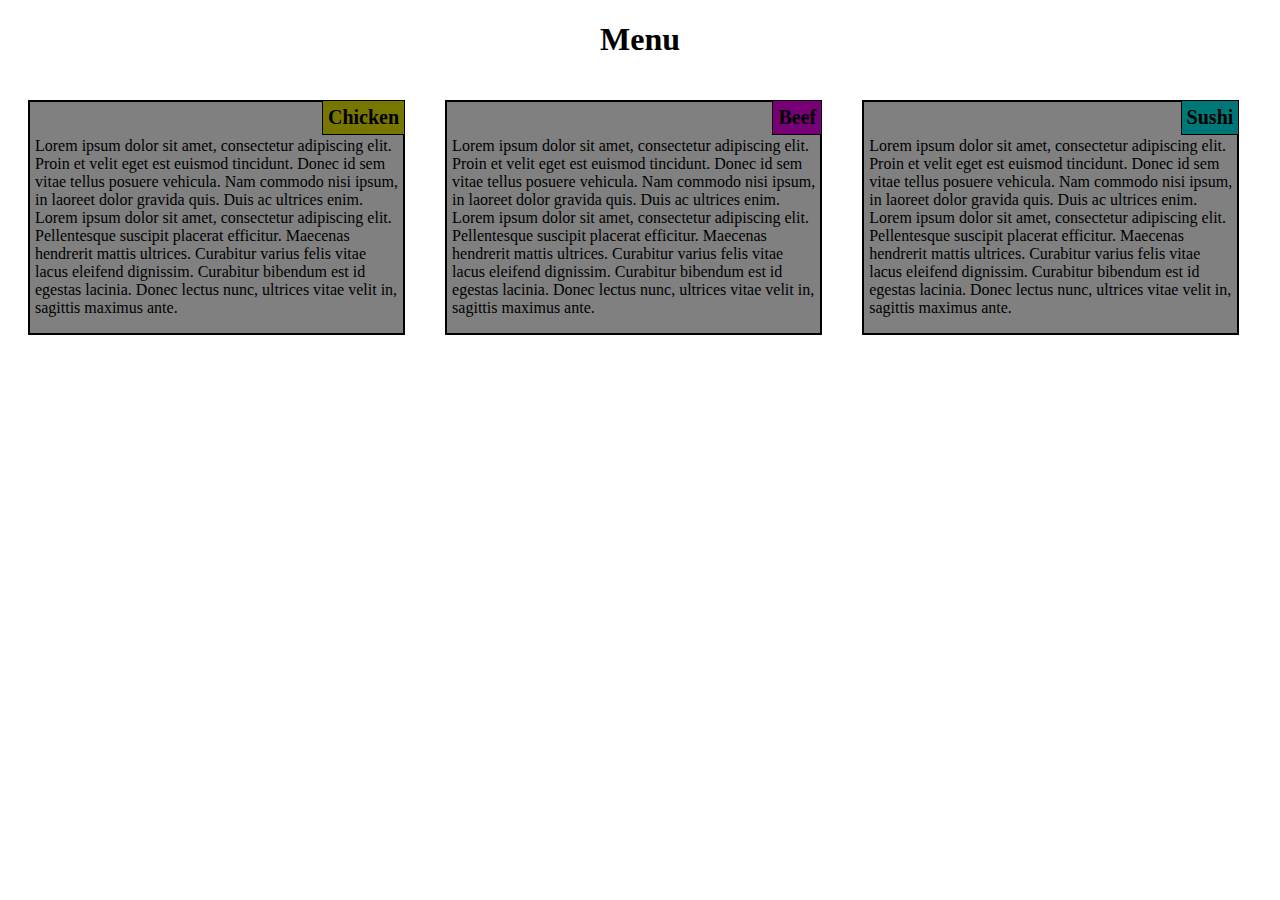
==== module3-solution/index.html @ a9979275 "rename" ====
<!DOCTYPE html>
<html>
<head>
<meta charset="utf-8">
<meta name="viewport" content="width=device-width, initial-scale=1">
<title>Responsive Layout</title>
<link rel="stylesheet" type="text/css" href="css/styles.css">
</head>
<body>
<h1>Menu</h1>

<div class="row">
  <div class="col-lg-4 col-md-6 col-sm-12"><section><h2 class="chicken">Chicken</h2><p>Lorem ipsum dolor sit amet, consectetur adipiscing elit. Proin et velit eget est euismod tincidunt. Donec id sem vitae tellus posuere vehicula. Nam commodo nisi ipsum, in laoreet dolor gravida quis. Duis ac ultrices enim. Lorem ipsum dolor sit amet, consectetur adipiscing elit. Pellentesque suscipit placerat efficitur. Maecenas hendrerit mattis ultrices. Curabitur varius felis vitae lacus eleifend dignissim. Curabitur bibendum est id egestas lacinia. Donec lectus nunc, ultrices vitae velit in, sagittis maximus ante.</p></section></div>
  <div class="col-lg-4 col-md-6 col-sm-12"><section><h2 class="beef">Beef</h2><p>Lorem ipsum dolor sit amet, consectetur adipiscing elit. Proin et velit eget est euismod tincidunt. Donec id sem vitae tellus posuere vehicula. Nam commodo nisi ipsum, in laoreet dolor gravida quis. Duis ac ultrices enim. Lorem ipsum dolor sit amet, consectetur adipiscing elit. Pellentesque suscipit placerat efficitur. Maecenas hendrerit mattis ultrices. Curabitur varius felis vitae lacus eleifend dignissim. Curabitur bibendum est id egestas lacinia. Donec lectus nunc, ultrices vitae velit in, sagittis maximus ante.</p></section></div>
  <div class="col-lg-4 col-md-12 col-sm-12"><section><h2 class="sushi">Sushi</h2><p>Lorem ipsum dolor sit amet, consectetur adipiscing elit. Proin et velit eget est euismod tincidunt. Donec id sem vitae tellus posuere vehicula. Nam commodo nisi ipsum, in laoreet dolor gravida quis. Duis ac ultrices enim. Lorem ipsum dolor sit amet, consectetur adipiscing elit. Pellentesque suscipit placerat efficitur. Maecenas hendrerit mattis ultrices. Curabitur varius felis vitae lacus eleifend dignissim. Curabitur bibendum est id egestas lacinia. Donec lectus nunc, ultrices vitae velit in, sagittis maximus ante.</p></section></div>
</div>

</body>
</html>
---- module3-solution/css/styles.css ----
/********** Base styles **********/
* {
  box-sizing: border-box;
}
div {
  position:relative;
}
h1 {
  text-align:center;
}
h2 {
  position:absolute;
  right: 20px;
  top: 20px;
  font-size: 20px;
  margin-top: 0px;
  border-color: black;
  border-width: 1px;
  border-style:solid;
  padding:5px;
}
p {
  margin-top:35px;
  margin-left:5px;
  margin-right:5px;
}
.chicken {
  background-color: #777700;
}
.beef {
  background-color: #770077;
}
.sushi {
  background-color: #007777;
}
.row {
  width: 100%;
}

section {
  background-color:gray;
  border-style:solid;
  border-width: 2px;
  border-color:black;
  margin: 20px;
}
/********** Large devices only **********/
@media (min-width: 992px) {
  .col-lg-1, .col-lg-2, .col-lg-3, .col-lg-4, .col-lg-5, .col-lg-6, .col-lg-7, .col-lg-8, .col-lg-9, .col-lg-10, .col-lg-11, .col-lg-12 {
    float: left;
  }
  .col-lg-1 {
    width: 8.33%;
  }
  .col-lg-2 {
    width: 16.66%;
  }
  .col-lg-3 {
    width: 25%;
  }
  .col-lg-4 {
    width: 33%;
  }
  .col-lg-5 {
    width: 41.66%;
  }
  .col-lg-6 {
    width: 50%;
  }
  .col-lg-7 {
    width: 58.33%;
  }
  .col-lg-8 {
    width: 66.66%;
  }
  .col-lg-9 {
    width: 74.99%;
  }
  .col-lg-10 {
    width: 83.33%;
  }
  .col-lg-11 {
    width: 91.66%;
  }
  .col-lg-12 {
    width: 100%;
  }
}
/********** Medium devices only **********/
@media (min-width: 768px) and (max-width: 991px) {
  .col-md-1, .col-md-2, .col-md-3, .col-md-4, .col-md-5, .col-md-6, .col-md-7, .col-md-8, .col-md-9, .col-md-10, .col-md-11, .col-md-12 {
    float: left;

  }
  .col-md-1 {
    width: 8.33%;
  }
  .col-md-2 {
    width: 16.66%;
  }
  .col-md-3 {
    width: 25%;
  }
  .col-md-4 {
    width: 33%;
  }
  .col-md-5 {
    width: 41.66%;
  }
  .col-md-6 {
    width: 50%;
  }
  .col-md-7 {
    width: 58.33%;
  }
  .col-md-8 {
    width: 66.66%;
  }
  .col-md-9 {
    width: 74.99%;
  }
  .col-md-10 {
    width: 83.33%;
  }
  .col-md-11 {
    width: 91.66%;
  }
  .col-md-12 {
    width: 100%;
  }
}

@media (max-width: 767px) {
  .col-sm-1, .col-sm-2, .col-sm-3, .col-sm-4, .col-sm-5, .col-sm-6, .col-sm-7, .col-sm-8, .col-sm-9, .col-sm-10, .col-sm-11, .col-sm-12 {
    float: left;
  }
  .col-sm-1 {
    width: 8.33%;
  }
  .col-sm-2 {
    width: 16.66%;
  }
  .col-sm-3 {
    width: 25%;
  }
  .col-sm-4 {
    width: 33%;
  }
  .col-sm-5 {
    width: 41.66%;
  }
  .col-sm-6 {
    width: 50%;
  }
  .col-sm-7 {
    width: 58.33%;
  }
  .col-sm-8 {
    width: 66.66%;
  }
  .col-sm-9 {
    width: 74.99%;
  }
  .col-sm-10 {
    width: 83.33%;
  }
  .col-sm-11 {
    width: 91.66%;
  }
  .col-sm-12 {
    width: 100%;
  }
}
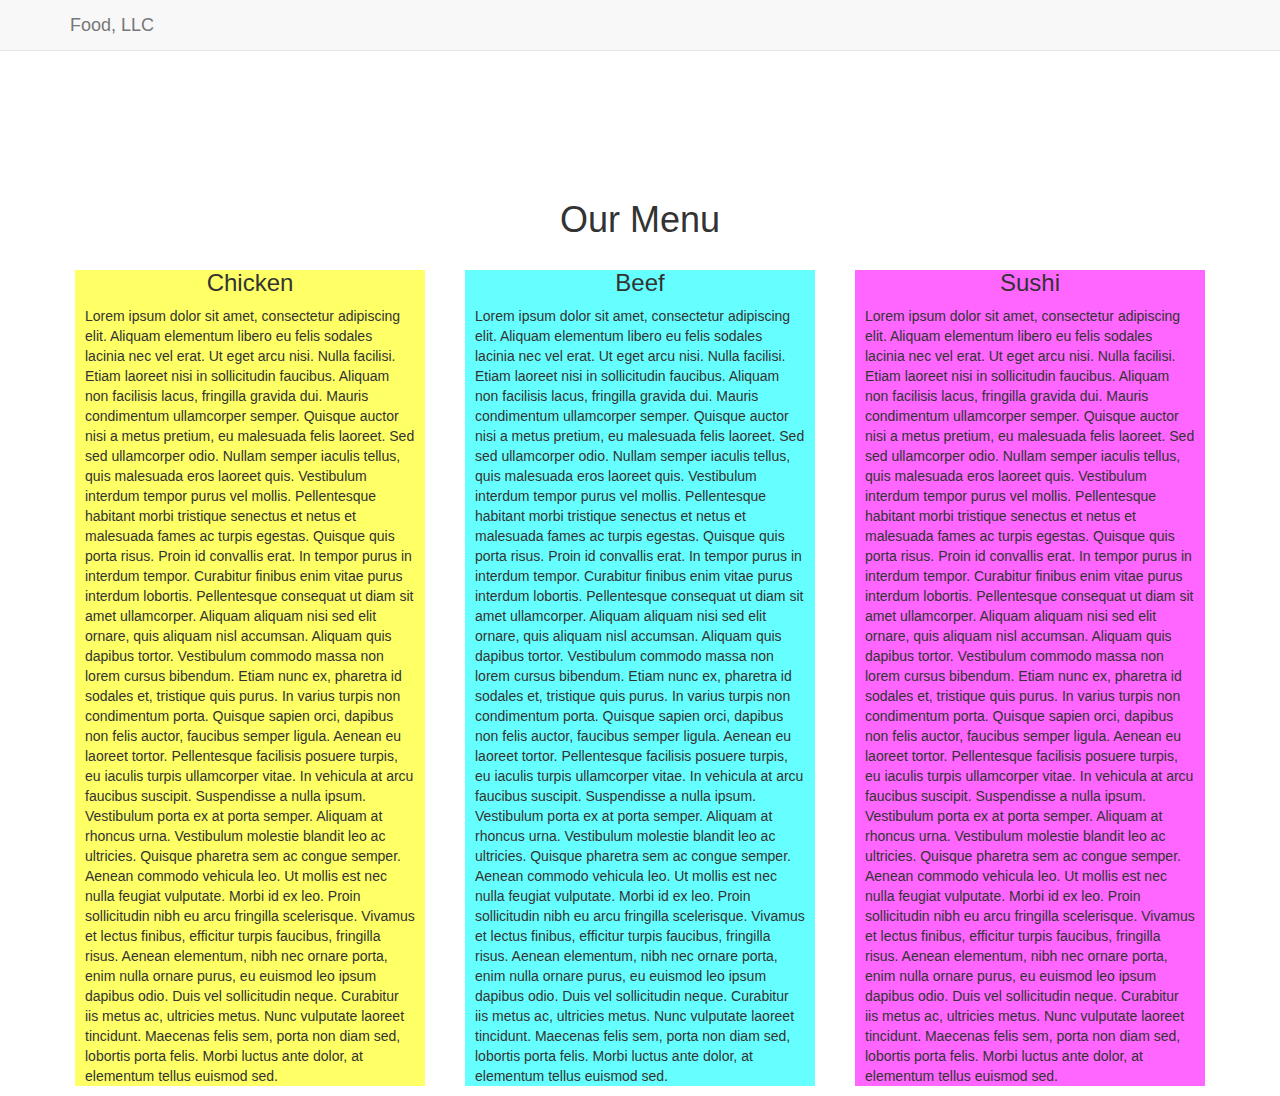
==== commit 964949aa: "done" ====
--- a/module3-solution/index.html
+++ b/module3-solution/index.html
@@ -1,19 +1,125 @@
-<!DOCTYPE html>
-<html>
+<!doctype html>
+<html lang="en">
+
 <head>
-<meta charset="utf-8">
-<meta name="viewport" content="width=device-width, initial-scale=1">
-<title>Responsive Layout</title>
-<link rel="stylesheet" type="text/css" href="css/styles.css">
+  <meta charset="utf-8">
+  <meta http-equiv="X-UA-Compatible" content="IE=edge">
+  <meta name="viewport" content="width=device-width, initial-scale=1">
+
+  <!-- HTML5 shim and Respond.js for IE8 support of HTML5 elements and media queries -->
+  <!-- WARNING: Respond.js doesn't work if you view the page via file:// -->
+  <!--[if lt IE 9]>
+      <script src="https://oss.maxcdn.com/html5shiv/3.7.2/html5shiv.min.js"></script>
+      <script src="https://oss.maxcdn.com/respond/1.4.2/respond.min.js"></script>
+    <![endif]-->
+
+  <title>Food, LLC</title>
+  <link rel="stylesheet" href="css/bootstrap.min.css">
+  <link rel="stylesheet" href="css/styles.css">
 </head>
+
 <body>
-<h1>Menu</h1>
 
-<div class="row">
-  <div class="col-lg-4 col-md-6 col-sm-12"><section><h2 class="chicken">Chicken</h2><p>Lorem ipsum dolor sit amet, consectetur adipiscing elit. Proin et velit eget est euismod tincidunt. Donec id sem vitae tellus posuere vehicula. Nam commodo nisi ipsum, in laoreet dolor gravida quis. Duis ac ultrices enim. Lorem ipsum dolor sit amet, consectetur adipiscing elit. Pellentesque suscipit placerat efficitur. Maecenas hendrerit mattis ultrices. Curabitur varius felis vitae lacus eleifend dignissim. Curabitur bibendum est id egestas lacinia. Donec lectus nunc, ultrices vitae velit in, sagittis maximus ante.</p></section></div>
-  <div class="col-lg-4 col-md-6 col-sm-12"><section><h2 class="beef">Beef</h2><p>Lorem ipsum dolor sit amet, consectetur adipiscing elit. Proin et velit eget est euismod tincidunt. Donec id sem vitae tellus posuere vehicula. Nam commodo nisi ipsum, in laoreet dolor gravida quis. Duis ac ultrices enim. Lorem ipsum dolor sit amet, consectetur adipiscing elit. Pellentesque suscipit placerat efficitur. Maecenas hendrerit mattis ultrices. Curabitur varius felis vitae lacus eleifend dignissim. Curabitur bibendum est id egestas lacinia. Donec lectus nunc, ultrices vitae velit in, sagittis maximus ante.</p></section></div>
-  <div class="col-lg-4 col-md-12 col-sm-12"><section><h2 class="sushi">Sushi</h2><p>Lorem ipsum dolor sit amet, consectetur adipiscing elit. Proin et velit eget est euismod tincidunt. Donec id sem vitae tellus posuere vehicula. Nam commodo nisi ipsum, in laoreet dolor gravida quis. Duis ac ultrices enim. Lorem ipsum dolor sit amet, consectetur adipiscing elit. Pellentesque suscipit placerat efficitur. Maecenas hendrerit mattis ultrices. Curabitur varius felis vitae lacus eleifend dignissim. Curabitur bibendum est id egestas lacinia. Donec lectus nunc, ultrices vitae velit in, sagittis maximus ante.</p></section></div>
-</div>
+  <nav class="navbar navbar-default navbar-fixed-top">
+    <div class="container">
+      <div class="navbar-header">
+        <div class="navbar-brand" href="#">
+          Food, LLC
+        </div>
 
+        <button type="button" class="navbar-toggle collapsed visible-xs" data-toggle="collapse" data-target="#collapsable-nav" aria-expanded="false">
+          <span class="sr-only">Toggle navigation</span>
+          <span class="icon-bar"></span>
+          <span class="icon-bar"></span>
+          <span class="icon-bar"></span>
+        </button>
+      </div>
+    </div>
+    <div id="collapsable-nav" class="collapse navbar-collapse">
+      <ul id="nav-list" class="nav navbar-nav navbar-right visible-xs">
+        <li>
+          <a href="#section1">
+                Chicken</a>
+        </li>
+        <li>
+          <a href="#section2">
+               Beef</a>
+        </li>
+        <li>
+          <a href="#section3">
+               Sushi</a>
+        </li>
+      </ul>
+      <!-- #nav-list -->
+    </div>
+  </nav>
+  <h1 class="text-center">Our Menu</h1>
+
+  <div id="main-content" class="container">
+    <div class="row">
+
+      <section class="col-lg-4 col-md-6 col-sm-12 col-xs-12">
+        <span class="anchor" id="section1"></span>
+<div id="chicken">
+
+        <h3 class="text-center">Chicken</h3>
+        <p>
+          Lorem ipsum dolor sit amet, consectetur adipiscing elit. Aliquam elementum libero eu felis sodales lacinia nec vel erat. Ut eget arcu nisi. Nulla facilisi. Etiam laoreet nisi in sollicitudin faucibus. Aliquam non facilisis lacus, fringilla gravida dui.
+          Mauris condimentum ullamcorper semper. Quisque auctor nisi a metus pretium, eu malesuada felis laoreet. Sed sed ullamcorper odio. Nullam semper iaculis tellus, quis malesuada eros laoreet quis. Vestibulum interdum tempor purus vel mollis. Pellentesque
+          habitant morbi tristique senectus et netus et malesuada fames ac turpis egestas. Quisque quis porta risus. Proin id convallis erat. In tempor purus in interdum tempor. Curabitur finibus enim vitae purus interdum lobortis. Pellentesque consequat
+          ut diam sit amet ullamcorper. Aliquam aliquam nisi sed elit ornare, quis aliquam nisl accumsan. Aliquam quis dapibus tortor. Vestibulum commodo massa non lorem cursus bibendum. Etiam nunc ex, pharetra id sodales et, tristique quis purus. In
+          varius turpis non condimentum porta. Quisque sapien orci, dapibus non felis auctor, faucibus semper ligula. Aenean eu laoreet tortor. Pellentesque facilisis posuere turpis, eu iaculis turpis ullamcorper vitae. In vehicula at arcu faucibus suscipit.
+          Suspendisse a nulla ipsum. Vestibulum porta ex at porta semper. Aliquam at rhoncus urna. Vestibulum molestie blandit leo ac ultricies. Quisque pharetra sem ac congue semper. Aenean commodo vehicula leo. Ut mollis est nec nulla feugiat vulputate.
+          Morbi id ex leo. Proin sollicitudin nibh eu arcu fringilla scelerisque. Vivamus et lectus finibus, efficitur turpis faucibus, fringilla risus. Aenean elementum, nibh nec ornare porta, enim nulla ornare purus, eu euismod leo ipsum dapibus odio.
+          Duis vel sollicitudin neque. Curabitur iis metus ac, ultricies metus. Nunc vulputate laoreet tincidunt. Maecenas felis sem, porta non diam sed, lobortis porta felis. Morbi luctus ante dolor, at elementum tellus euismod sed.
+
+        </p>
+      </div>
+      </section>
+
+      <section  class="col-lg-4 col-md-6 col-sm-12 col-xs-12">
+<span class="anchor" id="section2"></span>
+<div id="beef">
+
+        <h3 class="text-center">Beef</h3>
+        <p>
+          Lorem ipsum dolor sit amet, consectetur adipiscing elit. Aliquam elementum libero eu felis sodales lacinia nec vel erat. Ut eget arcu nisi. Nulla facilisi. Etiam laoreet nisi in sollicitudin faucibus. Aliquam non facilisis lacus, fringilla gravida dui.
+          Mauris condimentum ullamcorper semper. Quisque auctor nisi a metus pretium, eu malesuada felis laoreet. Sed sed ullamcorper odio. Nullam semper iaculis tellus, quis malesuada eros laoreet quis. Vestibulum interdum tempor purus vel mollis. Pellentesque
+          habitant morbi tristique senectus et netus et malesuada fames ac turpis egestas. Quisque quis porta risus. Proin id convallis erat. In tempor purus in interdum tempor. Curabitur finibus enim vitae purus interdum lobortis. Pellentesque consequat
+          ut diam sit amet ullamcorper. Aliquam aliquam nisi sed elit ornare, quis aliquam nisl accumsan. Aliquam quis dapibus tortor. Vestibulum commodo massa non lorem cursus bibendum. Etiam nunc ex, pharetra id sodales et, tristique quis purus. In
+          varius turpis non condimentum porta. Quisque sapien orci, dapibus non felis auctor, faucibus semper ligula. Aenean eu laoreet tortor. Pellentesque facilisis posuere turpis, eu iaculis turpis ullamcorper vitae. In vehicula at arcu faucibus suscipit.
+          Suspendisse a nulla ipsum. Vestibulum porta ex at porta semper. Aliquam at rhoncus urna. Vestibulum molestie blandit leo ac ultricies. Quisque pharetra sem ac congue semper. Aenean commodo vehicula leo. Ut mollis est nec nulla feugiat vulputate.
+          Morbi id ex leo. Proin sollicitudin nibh eu arcu fringilla scelerisque. Vivamus et lectus finibus, efficitur turpis faucibus, fringilla risus. Aenean elementum, nibh nec ornare porta, enim nulla ornare purus, eu euismod leo ipsum dapibus odio.
+          Duis vel sollicitudin neque. Curabitur iis metus ac, ultricies metus. Nunc vulputate laoreet tincidunt. Maecenas felis sem, porta non diam sed, lobortis porta felis. Morbi luctus ante dolor, at elementum tellus euismod sed.
+
+        </p>
+      </div>
+      </section>
+
+      <section  class="col-lg-4 col-md-12 col-sm-12 col-xs-12">
+            <span class="anchor" id="section3"></span>
+        <div id="sushi">
+        <h3 class="text-center">Sushi</h3>
+        <p>
+          Lorem ipsum dolor sit amet, consectetur adipiscing elit. Aliquam elementum libero eu felis sodales lacinia nec vel erat. Ut eget arcu nisi. Nulla facilisi. Etiam laoreet nisi in sollicitudin faucibus. Aliquam non facilisis lacus, fringilla gravida dui.
+          Mauris condimentum ullamcorper semper. Quisque auctor nisi a metus pretium, eu malesuada felis laoreet. Sed sed ullamcorper odio. Nullam semper iaculis tellus, quis malesuada eros laoreet quis. Vestibulum interdum tempor purus vel mollis. Pellentesque
+          habitant morbi tristique senectus et netus et malesuada fames ac turpis egestas. Quisque quis porta risus. Proin id convallis erat. In tempor purus in interdum tempor. Curabitur finibus enim vitae purus interdum lobortis. Pellentesque consequat
+          ut diam sit amet ullamcorper. Aliquam aliquam nisi sed elit ornare, quis aliquam nisl accumsan. Aliquam quis dapibus tortor. Vestibulum commodo massa non lorem cursus bibendum. Etiam nunc ex, pharetra id sodales et, tristique quis purus. In
+          varius turpis non condimentum porta. Quisque sapien orci, dapibus non felis auctor, faucibus semper ligula. Aenean eu laoreet tortor. Pellentesque facilisis posuere turpis, eu iaculis turpis ullamcorper vitae. In vehicula at arcu faucibus suscipit.
+          Suspendisse a nulla ipsum. Vestibulum porta ex at porta semper. Aliquam at rhoncus urna. Vestibulum molestie blandit leo ac ultricies. Quisque pharetra sem ac congue semper. Aenean commodo vehicula leo. Ut mollis est nec nulla feugiat vulputate.
+          Morbi id ex leo. Proin sollicitudin nibh eu arcu fringilla scelerisque. Vivamus et lectus finibus, efficitur turpis faucibus, fringilla risus. Aenean elementum, nibh nec ornare porta, enim nulla ornare purus, eu euismod leo ipsum dapibus odio.
+          Duis vel sollicitudin neque. Curabitur iis metus ac, ultricies metus. Nunc vulputate laoreet tincidunt. Maecenas felis sem, porta non diam sed, lobortis porta felis. Morbi luctus ante dolor, at elementum tellus euismod sed.
+
+        </p>
+      </div>
+      </section>
+    </div>
+
+  </div>
+  <!-- jQuery (Bootstrap JS plugins depend on it) -->
+  <script src="js/jquery-1.11.3.min.js"></script>
+  <script src="js/bootstrap.min.js"></script>
+  <script src="js/script.js"></script>
 </body>
+
 </html>
--- a/module3-solution/css/styles.css
+++ b/module3-solution/css/styles.css
@@ -1,173 +1,41 @@
-/********** Base styles **********/
-* {
-  box-sizing: border-box;
+.navbar-header button.navbar-toggle {
+  clear: both;
+  margin-top: -30px;
 }
-div {
-  position:relative;
+#nav-list a{
+  background: #FDFDFD;
 }
-h1 {
-  text-align:center;
-}
-h2 {
-  position:absolute;
-  right: 20px;
-  top: 20px;
-  font-size: 20px;
-  margin-top: 0px;
-  border-color: black;
-  border-width: 1px;
-  border-style:solid;
-  padding:5px;
-}
-p {
-  margin-top:35px;
-  margin-left:5px;
-  margin-right:5px;
-}
-.chicken {
-  background-color: #777700;
-}
-.beef {
-  background-color: #770077;
-}
-.sushi {
-  background-color: #007777;
-}
-.row {
-  width: 100%;
+#nav-list a:hover {
+  background: #E7E7E7;
 }
 
-section {
-  background-color:gray;
-  border-style:solid;
-  border-width: 2px;
-  border-color:black;
-  margin: 20px;
-}
-/********** Large devices only **********/
-@media (min-width: 992px) {
-  .col-lg-1, .col-lg-2, .col-lg-3, .col-lg-4, .col-lg-5, .col-lg-6, .col-lg-7, .col-lg-8, .col-lg-9, .col-lg-10, .col-lg-11, .col-lg-12 {
-    float: left;
-  }
-  .col-lg-1 {
-    width: 8.33%;
-  }
-  .col-lg-2 {
-    width: 16.66%;
-  }
-  .col-lg-3 {
-    width: 25%;
-  }
-  .col-lg-4 {
-    width: 33%;
-  }
-  .col-lg-5 {
-    width: 41.66%;
-  }
-  .col-lg-6 {
-    width: 50%;
-  }
-  .col-lg-7 {
-    width: 58.33%;
-  }
-  .col-lg-8 {
-    width: 66.66%;
-  }
-  .col-lg-9 {
-    width: 74.99%;
-  }
-  .col-lg-10 {
-    width: 83.33%;
-  }
-  .col-lg-11 {
-    width: 91.66%;
-  }
-  .col-lg-12 {
-    width: 100%;
-  }
-}
-/********** Medium devices only **********/
-@media (min-width: 768px) and (max-width: 991px) {
-  .col-md-1, .col-md-2, .col-md-3, .col-md-4, .col-md-5, .col-md-6, .col-md-7, .col-md-8, .col-md-9, .col-md-10, .col-md-11, .col-md-12 {
-    float: left;
-
-  }
-  .col-md-1 {
-    width: 8.33%;
-  }
-  .col-md-2 {
-    width: 16.66%;
-  }
-  .col-md-3 {
-    width: 25%;
-  }
-  .col-md-4 {
-    width: 33%;
-  }
-  .col-md-5 {
-    width: 41.66%;
-  }
-  .col-md-6 {
-    width: 50%;
-  }
-  .col-md-7 {
-    width: 58.33%;
-  }
-  .col-md-8 {
-    width: 66.66%;
-  }
-  .col-md-9 {
-    width: 74.99%;
-  }
-  .col-md-10 {
-    width: 83.33%;
-  }
-  .col-md-11 {
-    width: 91.66%;
-  }
-  .col-md-12 {
-    width: 100%;
-  }
+h1 {
+  margin-top: 200px;
 }
 
-@media (max-width: 767px) {
-  .col-sm-1, .col-sm-2, .col-sm-3, .col-sm-4, .col-sm-5, .col-sm-6, .col-sm-7, .col-sm-8, .col-sm-9, .col-sm-10, .col-sm-11, .col-sm-12 {
-    float: left;
-  }
-  .col-sm-1 {
-    width: 8.33%;
-  }
-  .col-sm-2 {
-    width: 16.66%;
-  }
-  .col-sm-3 {
-    width: 25%;
-  }
-  .col-sm-4 {
-    width: 33%;
-  }
-  .col-sm-5 {
-    width: 41.66%;
-  }
-  .col-sm-6 {
-    width: 50%;
-  }
-  .col-sm-7 {
-    width: 58.33%;
-  }
-  .col-sm-8 {
-    width: 66.66%;
-  }
-  .col-sm-9 {
-    width: 74.99%;
-  }
-  .col-sm-10 {
-    width: 83.33%;
-  }
-  .col-sm-11 {
-    width: 91.66%;
-  }
-  .col-sm-12 {
-    width: 100%;
-  }
+#chicken {
+  background: #FFFF66;
+  margin: 5px;
 }
+
+#beef {
+  background: #66FFFF;
+margin: 5px;
+}
+
+#sushi {
+  background: #FF66FF;
+  margin:5px;
+}
+
+.anchor{
+  display: block;
+  height: 200px; /*same height as header*/
+  margin-top: -200px; /*same height as header*/
+  visibility: hidden;
+}
+
+p {
+  margin-left:10px;
+  margin-right:10px;
+}
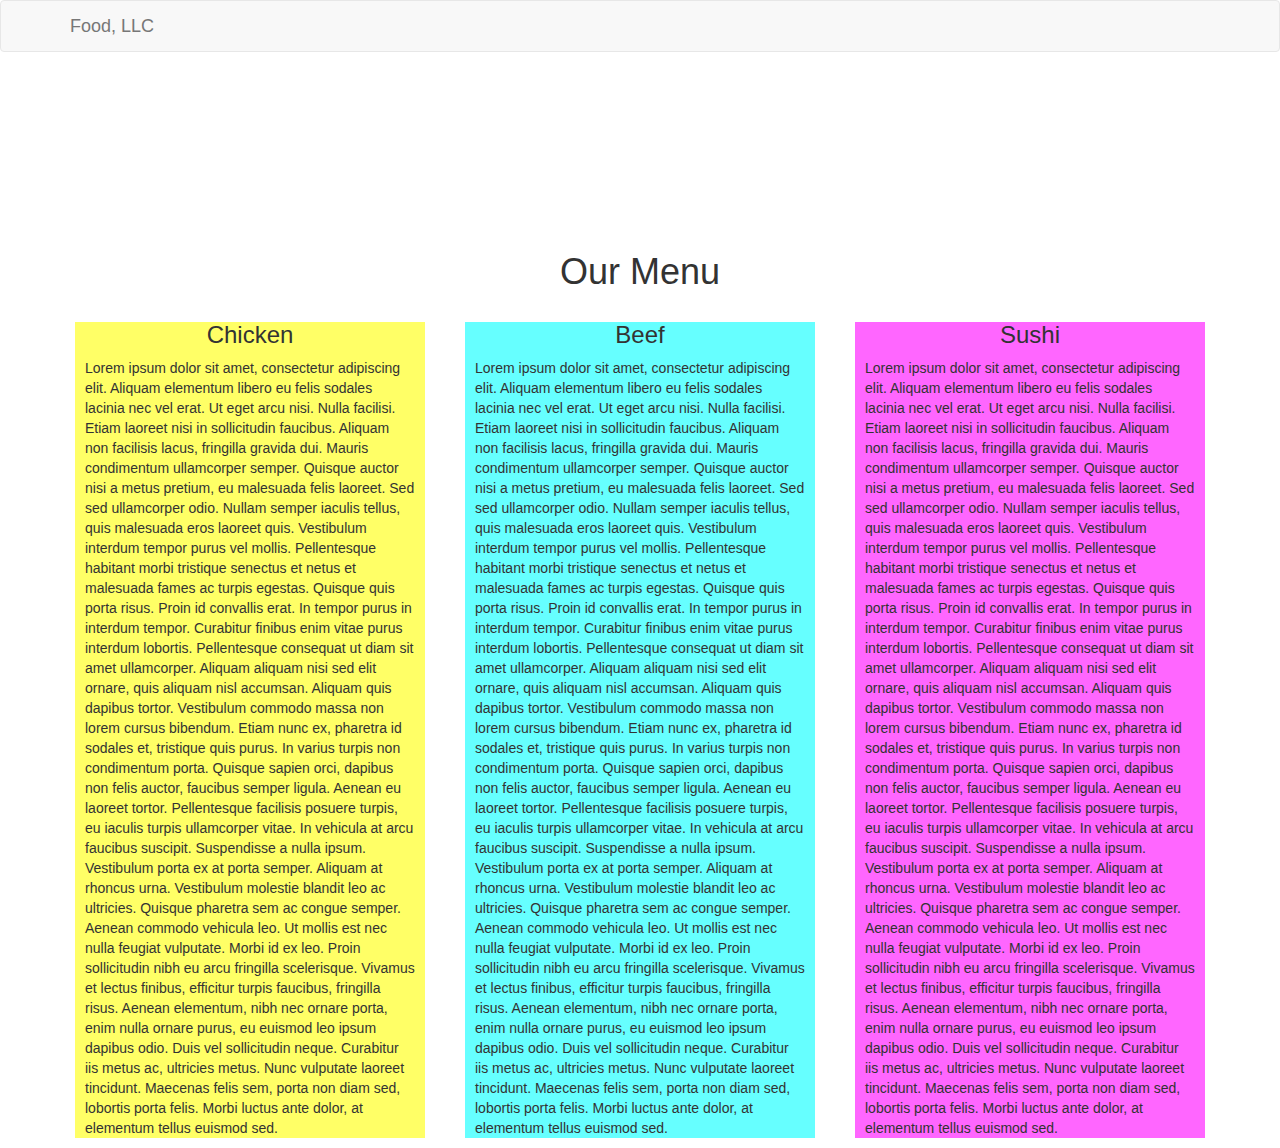
==== commit 79b0ad73: "remove fixed-nav, misread requirement" ====
--- a/module3-solution/index.html
+++ b/module3-solution/index.html
@@ -20,7 +20,7 @@
 
 <body>
 
-  <nav class="navbar navbar-default navbar-fixed-top">
+  <nav class="navbar navbar-default">
     <div class="container">
       <div class="navbar-header">
         <div class="navbar-brand" href="#">
@@ -38,15 +38,15 @@
     <div id="collapsable-nav" class="collapse navbar-collapse">
       <ul id="nav-list" class="nav navbar-nav navbar-right visible-xs">
         <li>
-          <a href="#section1">
+          <a href="#chicken">
                 Chicken</a>
         </li>
         <li>
-          <a href="#section2">
+          <a href="#beef">
                Beef</a>
         </li>
         <li>
-          <a href="#section3">
+          <a href="#sushi">
                Sushi</a>
         </li>
       </ul>
@@ -59,59 +59,59 @@
     <div class="row">
 
       <section class="col-lg-4 col-md-6 col-sm-12 col-xs-12">
-        <span class="anchor" id="section1"></span>
-<div id="chicken">
+        <div id="chicken">
 
-        <h3 class="text-center">Chicken</h3>
-        <p>
-          Lorem ipsum dolor sit amet, consectetur adipiscing elit. Aliquam elementum libero eu felis sodales lacinia nec vel erat. Ut eget arcu nisi. Nulla facilisi. Etiam laoreet nisi in sollicitudin faucibus. Aliquam non facilisis lacus, fringilla gravida dui.
-          Mauris condimentum ullamcorper semper. Quisque auctor nisi a metus pretium, eu malesuada felis laoreet. Sed sed ullamcorper odio. Nullam semper iaculis tellus, quis malesuada eros laoreet quis. Vestibulum interdum tempor purus vel mollis. Pellentesque
-          habitant morbi tristique senectus et netus et malesuada fames ac turpis egestas. Quisque quis porta risus. Proin id convallis erat. In tempor purus in interdum tempor. Curabitur finibus enim vitae purus interdum lobortis. Pellentesque consequat
-          ut diam sit amet ullamcorper. Aliquam aliquam nisi sed elit ornare, quis aliquam nisl accumsan. Aliquam quis dapibus tortor. Vestibulum commodo massa non lorem cursus bibendum. Etiam nunc ex, pharetra id sodales et, tristique quis purus. In
-          varius turpis non condimentum porta. Quisque sapien orci, dapibus non felis auctor, faucibus semper ligula. Aenean eu laoreet tortor. Pellentesque facilisis posuere turpis, eu iaculis turpis ullamcorper vitae. In vehicula at arcu faucibus suscipit.
-          Suspendisse a nulla ipsum. Vestibulum porta ex at porta semper. Aliquam at rhoncus urna. Vestibulum molestie blandit leo ac ultricies. Quisque pharetra sem ac congue semper. Aenean commodo vehicula leo. Ut mollis est nec nulla feugiat vulputate.
-          Morbi id ex leo. Proin sollicitudin nibh eu arcu fringilla scelerisque. Vivamus et lectus finibus, efficitur turpis faucibus, fringilla risus. Aenean elementum, nibh nec ornare porta, enim nulla ornare purus, eu euismod leo ipsum dapibus odio.
-          Duis vel sollicitudin neque. Curabitur iis metus ac, ultricies metus. Nunc vulputate laoreet tincidunt. Maecenas felis sem, porta non diam sed, lobortis porta felis. Morbi luctus ante dolor, at elementum tellus euismod sed.
+          <h3 class="text-center">Chicken</h3>
+          <p>
+            Lorem ipsum dolor sit amet, consectetur adipiscing elit. Aliquam elementum libero eu felis sodales lacinia nec vel erat. Ut eget arcu nisi. Nulla facilisi. Etiam laoreet nisi in sollicitudin faucibus. Aliquam non facilisis lacus, fringilla gravida dui.
+            Mauris condimentum ullamcorper semper. Quisque auctor nisi a metus pretium, eu malesuada felis laoreet. Sed sed ullamcorper odio. Nullam semper iaculis tellus, quis malesuada eros laoreet quis. Vestibulum interdum tempor purus vel mollis.
+            Pellentesque habitant morbi tristique senectus et netus et malesuada fames ac turpis egestas. Quisque quis porta risus. Proin id convallis erat. In tempor purus in interdum tempor. Curabitur finibus enim vitae purus interdum lobortis. Pellentesque
+            consequat ut diam sit amet ullamcorper. Aliquam aliquam nisi sed elit ornare, quis aliquam nisl accumsan. Aliquam quis dapibus tortor. Vestibulum commodo massa non lorem cursus bibendum. Etiam nunc ex, pharetra id sodales et, tristique quis
+            purus. In varius turpis non condimentum porta. Quisque sapien orci, dapibus non felis auctor, faucibus semper ligula. Aenean eu laoreet tortor. Pellentesque facilisis posuere turpis, eu iaculis turpis ullamcorper vitae. In vehicula at arcu
+            faucibus suscipit. Suspendisse a nulla ipsum. Vestibulum porta ex at porta semper. Aliquam at rhoncus urna. Vestibulum molestie blandit leo ac ultricies. Quisque pharetra sem ac congue semper. Aenean commodo vehicula leo. Ut mollis est nec
+            nulla feugiat vulputate. Morbi id ex leo. Proin sollicitudin nibh eu arcu fringilla scelerisque. Vivamus et lectus finibus, efficitur turpis faucibus, fringilla risus. Aenean elementum, nibh nec ornare porta, enim nulla ornare purus, eu euismod
+            leo ipsum dapibus odio. Duis vel sollicitudin neque. Curabitur iis metus ac, ultricies metus. Nunc vulputate laoreet tincidunt. Maecenas felis sem, porta non diam sed, lobortis porta felis. Morbi luctus ante dolor, at elementum tellus euismod
+            sed.
 
-        </p>
-      </div>
+          </p>
+        </div>
       </section>
 
-      <section  class="col-lg-4 col-md-6 col-sm-12 col-xs-12">
-<span class="anchor" id="section2"></span>
-<div id="beef">
+      <section class="col-lg-4 col-md-6 col-sm-12 col-xs-12">
+        <div id="beef">
 
-        <h3 class="text-center">Beef</h3>
-        <p>
-          Lorem ipsum dolor sit amet, consectetur adipiscing elit. Aliquam elementum libero eu felis sodales lacinia nec vel erat. Ut eget arcu nisi. Nulla facilisi. Etiam laoreet nisi in sollicitudin faucibus. Aliquam non facilisis lacus, fringilla gravida dui.
-          Mauris condimentum ullamcorper semper. Quisque auctor nisi a metus pretium, eu malesuada felis laoreet. Sed sed ullamcorper odio. Nullam semper iaculis tellus, quis malesuada eros laoreet quis. Vestibulum interdum tempor purus vel mollis. Pellentesque
-          habitant morbi tristique senectus et netus et malesuada fames ac turpis egestas. Quisque quis porta risus. Proin id convallis erat. In tempor purus in interdum tempor. Curabitur finibus enim vitae purus interdum lobortis. Pellentesque consequat
-          ut diam sit amet ullamcorper. Aliquam aliquam nisi sed elit ornare, quis aliquam nisl accumsan. Aliquam quis dapibus tortor. Vestibulum commodo massa non lorem cursus bibendum. Etiam nunc ex, pharetra id sodales et, tristique quis purus. In
-          varius turpis non condimentum porta. Quisque sapien orci, dapibus non felis auctor, faucibus semper ligula. Aenean eu laoreet tortor. Pellentesque facilisis posuere turpis, eu iaculis turpis ullamcorper vitae. In vehicula at arcu faucibus suscipit.
-          Suspendisse a nulla ipsum. Vestibulum porta ex at porta semper. Aliquam at rhoncus urna. Vestibulum molestie blandit leo ac ultricies. Quisque pharetra sem ac congue semper. Aenean commodo vehicula leo. Ut mollis est nec nulla feugiat vulputate.
-          Morbi id ex leo. Proin sollicitudin nibh eu arcu fringilla scelerisque. Vivamus et lectus finibus, efficitur turpis faucibus, fringilla risus. Aenean elementum, nibh nec ornare porta, enim nulla ornare purus, eu euismod leo ipsum dapibus odio.
-          Duis vel sollicitudin neque. Curabitur iis metus ac, ultricies metus. Nunc vulputate laoreet tincidunt. Maecenas felis sem, porta non diam sed, lobortis porta felis. Morbi luctus ante dolor, at elementum tellus euismod sed.
+          <h3 class="text-center">Beef</h3>
+          <p>
+            Lorem ipsum dolor sit amet, consectetur adipiscing elit. Aliquam elementum libero eu felis sodales lacinia nec vel erat. Ut eget arcu nisi. Nulla facilisi. Etiam laoreet nisi in sollicitudin faucibus. Aliquam non facilisis lacus, fringilla gravida dui.
+            Mauris condimentum ullamcorper semper. Quisque auctor nisi a metus pretium, eu malesuada felis laoreet. Sed sed ullamcorper odio. Nullam semper iaculis tellus, quis malesuada eros laoreet quis. Vestibulum interdum tempor purus vel mollis.
+            Pellentesque habitant morbi tristique senectus et netus et malesuada fames ac turpis egestas. Quisque quis porta risus. Proin id convallis erat. In tempor purus in interdum tempor. Curabitur finibus enim vitae purus interdum lobortis. Pellentesque
+            consequat ut diam sit amet ullamcorper. Aliquam aliquam nisi sed elit ornare, quis aliquam nisl accumsan. Aliquam quis dapibus tortor. Vestibulum commodo massa non lorem cursus bibendum. Etiam nunc ex, pharetra id sodales et, tristique quis
+            purus. In varius turpis non condimentum porta. Quisque sapien orci, dapibus non felis auctor, faucibus semper ligula. Aenean eu laoreet tortor. Pellentesque facilisis posuere turpis, eu iaculis turpis ullamcorper vitae. In vehicula at arcu
+            faucibus suscipit. Suspendisse a nulla ipsum. Vestibulum porta ex at porta semper. Aliquam at rhoncus urna. Vestibulum molestie blandit leo ac ultricies. Quisque pharetra sem ac congue semper. Aenean commodo vehicula leo. Ut mollis est nec
+            nulla feugiat vulputate. Morbi id ex leo. Proin sollicitudin nibh eu arcu fringilla scelerisque. Vivamus et lectus finibus, efficitur turpis faucibus, fringilla risus. Aenean elementum, nibh nec ornare porta, enim nulla ornare purus, eu euismod
+            leo ipsum dapibus odio. Duis vel sollicitudin neque. Curabitur iis metus ac, ultricies metus. Nunc vulputate laoreet tincidunt. Maecenas felis sem, porta non diam sed, lobortis porta felis. Morbi luctus ante dolor, at elementum tellus euismod
+            sed.
 
-        </p>
-      </div>
+          </p>
+        </div>
       </section>
 
-      <section  class="col-lg-4 col-md-12 col-sm-12 col-xs-12">
-            <span class="anchor" id="section3"></span>
+      <section class="col-lg-4 col-md-12 col-sm-12 col-xs-12">
         <div id="sushi">
-        <h3 class="text-center">Sushi</h3>
-        <p>
-          Lorem ipsum dolor sit amet, consectetur adipiscing elit. Aliquam elementum libero eu felis sodales lacinia nec vel erat. Ut eget arcu nisi. Nulla facilisi. Etiam laoreet nisi in sollicitudin faucibus. Aliquam non facilisis lacus, fringilla gravida dui.
-          Mauris condimentum ullamcorper semper. Quisque auctor nisi a metus pretium, eu malesuada felis laoreet. Sed sed ullamcorper odio. Nullam semper iaculis tellus, quis malesuada eros laoreet quis. Vestibulum interdum tempor purus vel mollis. Pellentesque
-          habitant morbi tristique senectus et netus et malesuada fames ac turpis egestas. Quisque quis porta risus. Proin id convallis erat. In tempor purus in interdum tempor. Curabitur finibus enim vitae purus interdum lobortis. Pellentesque consequat
-          ut diam sit amet ullamcorper. Aliquam aliquam nisi sed elit ornare, quis aliquam nisl accumsan. Aliquam quis dapibus tortor. Vestibulum commodo massa non lorem cursus bibendum. Etiam nunc ex, pharetra id sodales et, tristique quis purus. In
-          varius turpis non condimentum porta. Quisque sapien orci, dapibus non felis auctor, faucibus semper ligula. Aenean eu laoreet tortor. Pellentesque facilisis posuere turpis, eu iaculis turpis ullamcorper vitae. In vehicula at arcu faucibus suscipit.
-          Suspendisse a nulla ipsum. Vestibulum porta ex at porta semper. Aliquam at rhoncus urna. Vestibulum molestie blandit leo ac ultricies. Quisque pharetra sem ac congue semper. Aenean commodo vehicula leo. Ut mollis est nec nulla feugiat vulputate.
-          Morbi id ex leo. Proin sollicitudin nibh eu arcu fringilla scelerisque. Vivamus et lectus finibus, efficitur turpis faucibus, fringilla risus. Aenean elementum, nibh nec ornare porta, enim nulla ornare purus, eu euismod leo ipsum dapibus odio.
-          Duis vel sollicitudin neque. Curabitur iis metus ac, ultricies metus. Nunc vulputate laoreet tincidunt. Maecenas felis sem, porta non diam sed, lobortis porta felis. Morbi luctus ante dolor, at elementum tellus euismod sed.
+          <h3 class="text-center">Sushi</h3>
+          <p>
+            Lorem ipsum dolor sit amet, consectetur adipiscing elit. Aliquam elementum libero eu felis sodales lacinia nec vel erat. Ut eget arcu nisi. Nulla facilisi. Etiam laoreet nisi in sollicitudin faucibus. Aliquam non facilisis lacus, fringilla gravida dui.
+            Mauris condimentum ullamcorper semper. Quisque auctor nisi a metus pretium, eu malesuada felis laoreet. Sed sed ullamcorper odio. Nullam semper iaculis tellus, quis malesuada eros laoreet quis. Vestibulum interdum tempor purus vel mollis.
+            Pellentesque habitant morbi tristique senectus et netus et malesuada fames ac turpis egestas. Quisque quis porta risus. Proin id convallis erat. In tempor purus in interdum tempor. Curabitur finibus enim vitae purus interdum lobortis. Pellentesque
+            consequat ut diam sit amet ullamcorper. Aliquam aliquam nisi sed elit ornare, quis aliquam nisl accumsan. Aliquam quis dapibus tortor. Vestibulum commodo massa non lorem cursus bibendum. Etiam nunc ex, pharetra id sodales et, tristique quis
+            purus. In varius turpis non condimentum porta. Quisque sapien orci, dapibus non felis auctor, faucibus semper ligula. Aenean eu laoreet tortor. Pellentesque facilisis posuere turpis, eu iaculis turpis ullamcorper vitae. In vehicula at arcu
+            faucibus suscipit. Suspendisse a nulla ipsum. Vestibulum porta ex at porta semper. Aliquam at rhoncus urna. Vestibulum molestie blandit leo ac ultricies. Quisque pharetra sem ac congue semper. Aenean commodo vehicula leo. Ut mollis est nec
+            nulla feugiat vulputate. Morbi id ex leo. Proin sollicitudin nibh eu arcu fringilla scelerisque. Vivamus et lectus finibus, efficitur turpis faucibus, fringilla risus. Aenean elementum, nibh nec ornare porta, enim nulla ornare purus, eu euismod
+            leo ipsum dapibus odio. Duis vel sollicitudin neque. Curabitur iis metus ac, ultricies metus. Nunc vulputate laoreet tincidunt. Maecenas felis sem, porta non diam sed, lobortis porta felis. Morbi luctus ante dolor, at elementum tellus euismod
+            sed.
 
-        </p>
-      </div>
+          </p>
+        </div>
       </section>
     </div>
 
